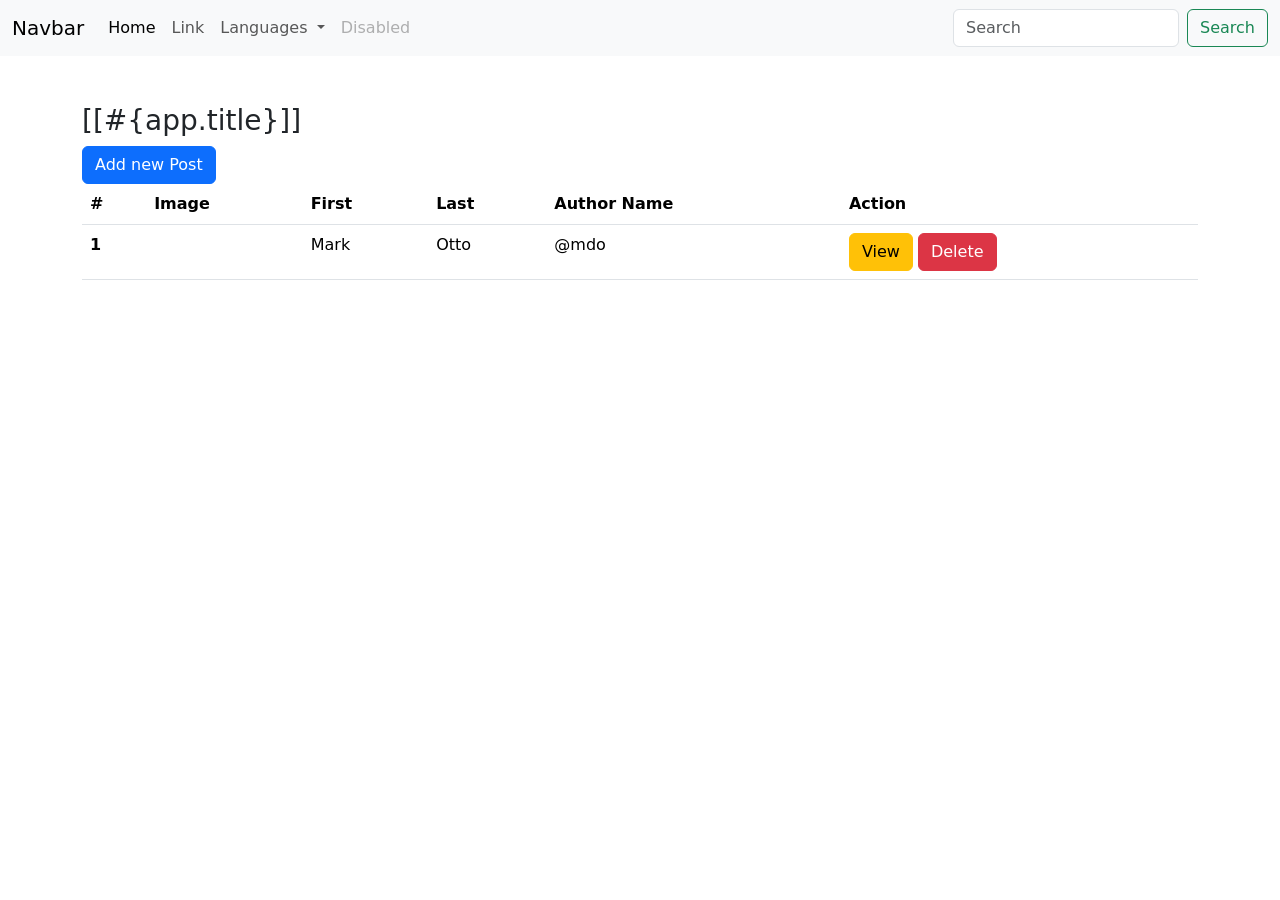
==== src/main/resources/templates/allArticle.html @ 480785ce "thymeleaf" ====
<!DOCTYPE html>
<html lang="en"
      xmlns="http://www.w3.org/1999/xhtml"
      xmlns:th="http://www.thymeleaf.org"
>
<head>
    <meta charset="UTF-8">
    <title>All Article</title>
    <link href="https://cdn.jsdelivr.net/npm/bootstrap@5.3.0-alpha3/dist/css/bootstrap.min.css" rel="stylesheet" integrity="sha384-KK94CHFLLe+nY2dmCWGMq91rCGa5gtU4mk92HdvYe+M/SXH301p5ILy+dN9+nJOZ" crossorigin="anonymous">
    <style>
        .article_img img{
            width: 100px;
        }
    </style>
</head>
<body>

<nav class="navbar navbar-expand-lg bg-body-tertiary ">
    <div class="container-fluid">
        <a class="navbar-brand" href="#">Navbar</a>
        <button class="navbar-toggler" type="button" data-bs-toggle="collapse" data-bs-target="#navbarSupportedContent" aria-controls="navbarSupportedContent" aria-expanded="false" aria-label="Toggle navigation">
            <span class="navbar-toggler-icon"></span>
        </button>
        <div class="collapse navbar-collapse" id="navbarSupportedContent">
            <ul class="navbar-nav me-auto mb-2 mb-lg-0">
                <li class="nav-item">
                    <a class="nav-link active" aria-current="page" href="#">Home</a>
                </li>
                <li class="nav-item">
                    <a class="nav-link" href="#">Link</a>
                </li>
                <li class="nav-item dropdown">
                    <a class="nav-link dropdown-toggle" href="#" role="button" data-bs-toggle="dropdown" aria-expanded="false">
                        Languages
                    </a>
                    <ul class="dropdown-menu">
                        <li><a class="dropdown-item" th:href="@{/allArticle?lang=km}">Khmer</a></li>
                        <li><a class="dropdown-item" th:href="@{/allArticle?lang=en}" >English</a></li>
                        <li><a class="dropdown-item" th:href="@{/allArticle?lang=ko}">Korean</a></li>
                    </ul>
                </li>
                <li class="nav-item">
                    <a class="nav-link disabled">Disabled</a>
                </li>
            </ul>
            <form class="d-flex" role="search">
                <input class="form-control me-2" type="search" placeholder="Search" aria-label="Search">
                <button class="btn btn-outline-success" type="submit">Search</button>
            </form>
        </div>
    </div>
</nav>

<div class="container mt-5 rounded border-info">
<!--    <h3> Article Management System</h3>-->
    <h3> [[#{app.title}]] </h3>

    <a th:href="@{/newForm}" class="btn btn-primary">Add new Post</a>
    <table class="table">
        <thead>
        <tr>
            <th scope="col">#</th>
            <th scope="col">Image</th>
            <th scope="col">First</th>
            <th scope="col">Last</th>
            <th scope="col">Author Name</th>
            <th scope="col">Action</th>
        </tr>
        </thead>
        <tbody>
        <tr th:each="article:${allArticle}">
            <th scope="row" th:text="${article.id}">1</th>
            <th class="article_img" scope="row" >
                <img src="" th:src="${article.imgURL}" alt="">
            </th>
            <td th:text="${article.title}">Mark</td>
            <td th:text="${article.description}">Otto</td>
            <td th:text="${article.author.name}">@mdo</td>

            <td >
                <div>
                    <a th:href="@{/post/{postID}(postID=${article.id})}" class="btn btn-warning">View</a>
                    <button class="btn btn-danger" >Delete</button>
                </div>
            </td>
        </tr>
        </tbody>
    </table>
</div>
<script src="https://cdn.jsdelivr.net/npm/bootstrap@5.3.0-alpha3/dist/js/bootstrap.bundle.min.js" integrity="sha384-ENjdO4Dr2bkBIFxQpeoTz1HIcje39Wm4jDKdf19U8gI4ddQ3GYNS7NTKfAdVQSZe" crossorigin="anonymous"></script>
</body>
</html>
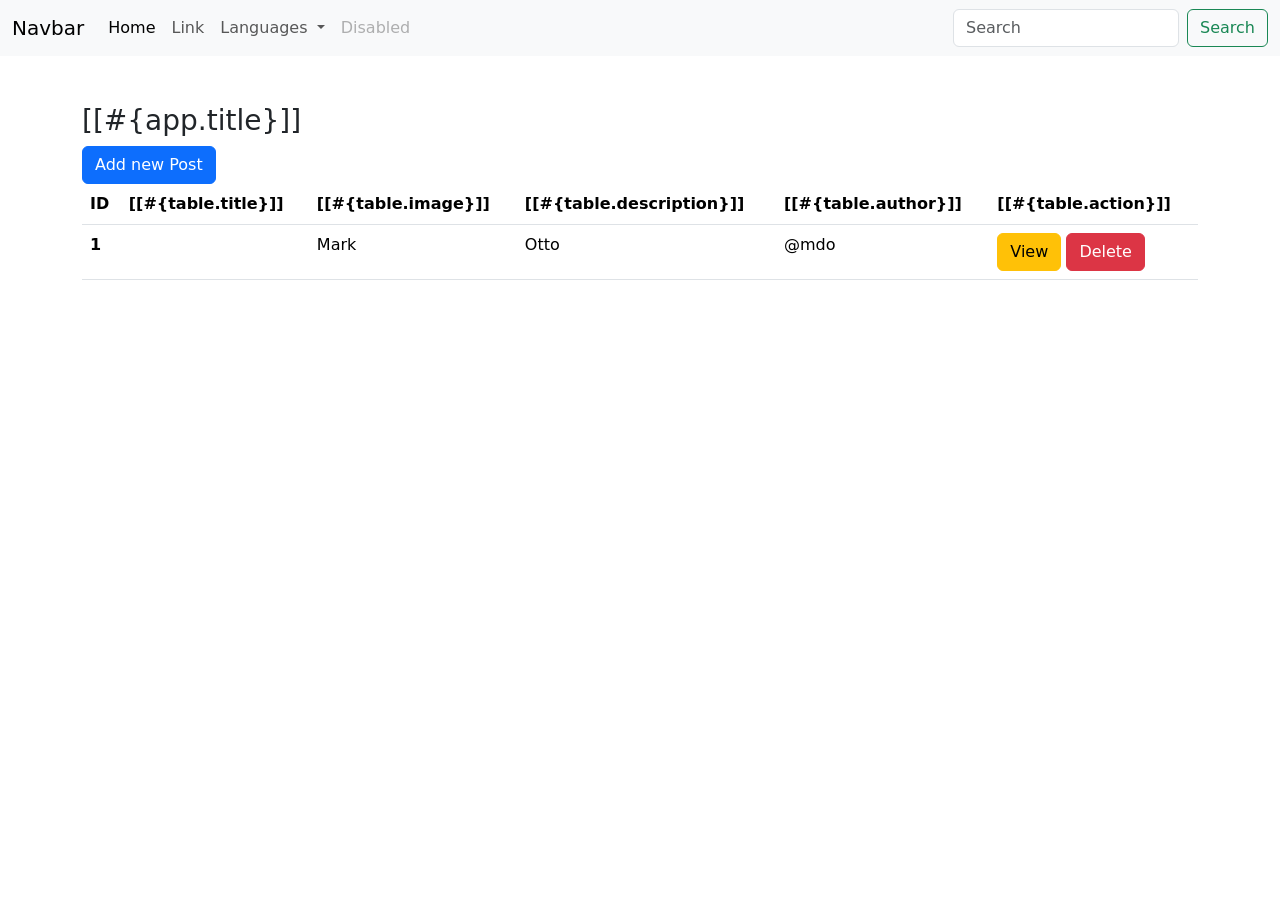
==== commit de488b0f: "new update" ====
--- a/src/main/resources/templates/allArticle.html
+++ b/src/main/resources/templates/allArticle.html
@@ -59,12 +59,12 @@
     <table class="table">
         <thead>
         <tr>
-            <th scope="col">#</th>
-            <th scope="col">Image</th>
-            <th scope="col">First</th>
-            <th scope="col">Last</th>
-            <th scope="col">Author Name</th>
-            <th scope="col">Action</th>
+            <th scope="col">ID</th>
+            <th scope="col">[[#{table.title}]]</th>
+            <th scope="col">[[#{table.image}]]</th>
+            <th scope="col">[[#{table.description}]]</th>
+            <th scope="col">[[#{table.author}]]</th>
+            <th scope="col">[[#{table.action}]]</th>
         </tr>
         </thead>
         <tbody>
